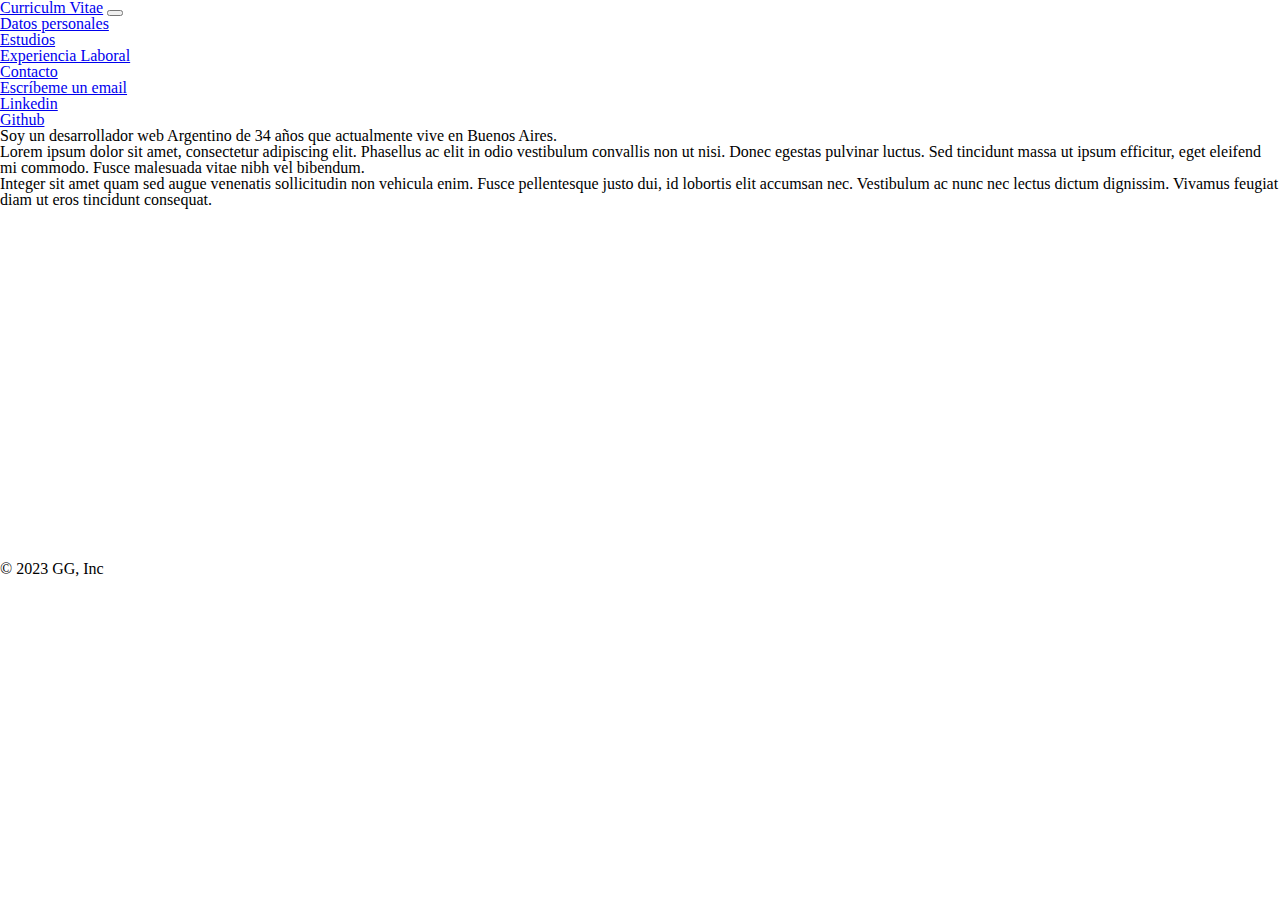
==== datos.html @ f26c8402 "Add files via upload" ====
<!DOCTYPE html>
<html lang="es">

<head>
    <meta charset="UTF-8">
    <meta http-equiv="X-UA-Compatible" content="IE=edge">
    <meta name="viewport" content="width=device-width, initial-scale=1.0">
    <link rel="stylesheet" href="./reset.css">
    <link rel="stylesheet" href="./styles.css">
    <link href="https://cdn.jsdelivr.net/npm/bootstrap@5.2.3/dist/css/bootstrap.min.css" rel="stylesheet"
        integrity="sha384-rbsA2VBKQhggwzxH7pPCaAqO46MgnOM80zW1RWuH61DGLwZJEdK2Kadq2F9CUG65" crossorigin="anonymous">
    <title>Curriculm Vitae - Datos personales</title>
    <link rel="icon" type="image/x-icon" href="./img/Logo.png">
</head>

<body>
    <nav class="navbar navbar-expand-md navbar-dark bg-dark" aria-label="Fourth navbar example">
        <div class="container-fluid">
            <a class="navbar-brand" href="./index.html">Curriculm Vitae</a>
            <button class="navbar-toggler" type="button" data-bs-toggle="collapse" data-bs-target="#navbarsExample04"
                aria-controls="navbarsExample04" aria-expanded="false" aria-label="Toggle navigation">
                <span class="navbar-toggler-icon"></span>
            </button>

            <div class="collapse navbar-collapse" id="navbarsExample04">
                <ul class="navbar-nav me-auto mb-2 mb-md-0">
                    <li class="nav-item">
                        <a class="nav-link active" aria-current="page" href="./datos.html">Datos personales</a>
                    </li>
                    <li class="nav-item">
                        <a class="nav-link" href="./estudios.html">Estudios</a>
                    </li>
                    <li class="nav-item">
                        <a class="nav-link" href="./experiencia.html">Experiencia Laboral</a>
                    </li>
                    <li class="nav-item dropdown">
                        <a class="nav-link dropdown-toggle" href="#" data-bs-toggle="dropdown"
                            aria-expanded="false">Contacto</a>
                        <ul class="dropdown-menu">
                            <li><a class="dropdown-item" href="mailto:gavin.gutierrez@example.com">Escríbeme un email</a></li>
                            <li><a class="dropdown-item" href="https://www.linkedin.com/in/GutierrezG/">Linkedin</a></li>
                            <li><a class="dropdown-item" href="https://github.com/GutierrezG/">Github</a></li>
                        </ul>
                    </li>
                </ul>
            </div>
        </div>
    </nav>

    <div class="b-example-divider"></div>

    <div class="container my-5">
        <div class="row p-4 pb-0 pe-lg-0 p-lg-3 align-items-center rounded-3 border shadow-lg" id="bloque_principal">
            <div class="col-lg-6 col-md-12 p-3 p-md-5 pt-md-3">
                <p class="lead">Soy un desarrollador web Argentino de 34 años que actualmente vive en Buenos Aires.</p>
                <p class="lead">Lorem ipsum dolor sit amet, consectetur adipiscing elit. Phasellus ac elit in odio vestibulum convallis non ut nisi. Donec egestas pulvinar luctus. Sed tincidunt massa ut ipsum efficitur, eget eleifend mi commodo. Fusce malesuada vitae nibh vel bibendum.</p>
                <p class="lead">Integer sit amet quam sed augue venenatis sollicitudin non vehicula enim. Fusce pellentesque justo dui, id lobortis elit accumsan nec. Vestibulum ac nunc nec lectus dictum dignissim. Vivamus feugiat diam ut eros tincidunt consequat.</p>
            </div>
            <div class="col-lg-6 col-md-12 p-4 align-items-center">
                <iframe class="rounded-3 float-end" src="https://www.google.com/maps/embed?pb=!1m14!1m8!1m3!1d26812794.621432453!2d-75.4354297!3d-34.8801857!3m2!1i1024!2i768!4f13.1!3m3!1m2!1s0x95bcca3b4ef90cbd%3A0xa0b3812e88e88e87!2sBuenos%20Aires%2C%20CABA!5e0!3m2!1ses-419!2sar!4v1673504540447!5m2!1ses-419!2sar" width="100%" height="350" style="border:0;" allowfullscreen="" loading="lazy" referrerpolicy="no-referrer-when-downgrade"></iframe>
            </div>
        </div>
    </div>

    <div class="container">
        <footer class="d-flex flex-wrap justify-content-between align-items-center py-3 my-4 border-top">
          <p class="col-md-4 mb-0 text-muted">&copy; 2023 GG, Inc</p>
      
          <a href="/" class="col-md-4 d-flex align-items-center justify-content-center mb-3 mb-md-0 me-md-auto link-dark text-decoration-none">
            <svg class="bi me-2" width="40" height="32"><use xlink:href="#bootstrap"/></svg>
          </a>
        </footer>
    </div>

    <script src="https://cdn.jsdelivr.net/npm/bootstrap@5.2.3/dist/js/bootstrap.bundle.min.js" integrity="sha384-kenU1KFdBIe4zVF0s0G1M5b4hcpxyD9F7jL+jjXkk+Q2h455rYXK/7HAuoJl+0I4" crossorigin="anonymous"></script>
</body>

</html>
---- styles.css ----
#foto_personal , #trabajo1{
  animation: slideInRight;
  animation-duration: 1s;
}

.list-item:hover{
  font-weight: normal;
}

.titulos{
  font-style: italic;
  font-weight: light;
}

.titulos, .anios{
  margin: auto;
}

.trabajos{
  font-size: large;
}

.logos{
  width: 3em;
  display: inline;
  position: absolute;
  right: 2%;
  top: 15%;
}

.logos:hover{
  transform: scale(1.2);
}

.tareas{
  padding-right: 2em;
}

@media (min-width: 992px) {
    .rounded-lg-3 { border-radius: .3rem; }
  }
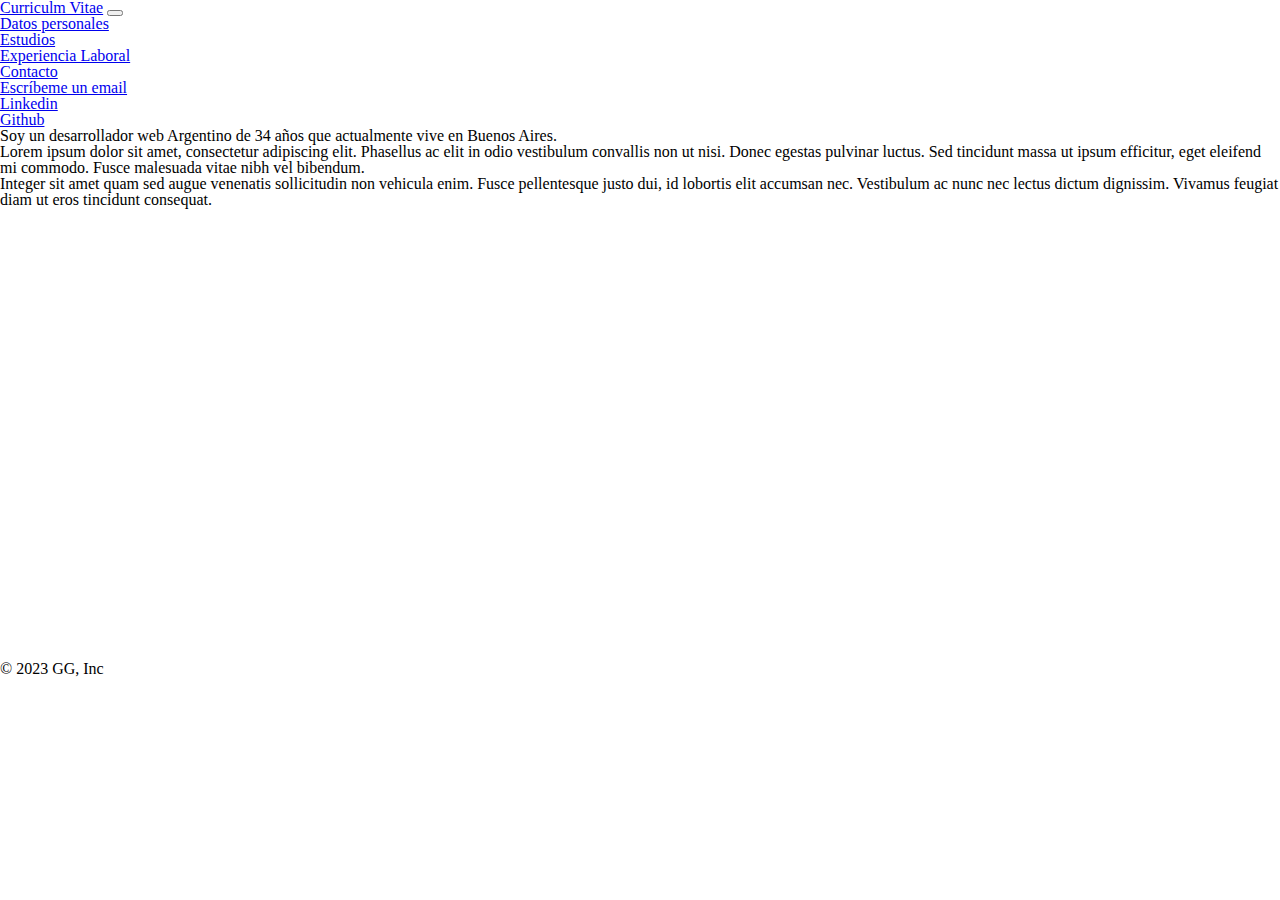
==== commit c8a5595d: "Update datos.html" ====
--- a/datos.html
+++ b/datos.html
@@ -57,8 +57,7 @@
                 <p class="lead">Integer sit amet quam sed augue venenatis sollicitudin non vehicula enim. Fusce pellentesque justo dui, id lobortis elit accumsan nec. Vestibulum ac nunc nec lectus dictum dignissim. Vivamus feugiat diam ut eros tincidunt consequat.</p>
             </div>
             <div class="col-lg-6 col-md-12 p-4 align-items-center">
-                <iframe class="rounded-3 float-end" src="https://www.google.com/maps/embed?pb=!1m14!1m8!1m3!1d26812794.621432453!2d-75.4354297!3d-34.8801857!3m2!1i1024!2i768!4f13.1!3m3!1m2!1s0x95bcca3b4ef90cbd%3A0xa0b3812e88e88e87!2sBuenos%20Aires%2C%20CABA!5e0!3m2!1ses-419!2sar!4v1673504540447!5m2!1ses-419!2sar" width="100%" height="350" style="border:0;" allowfullscreen="" loading="lazy" referrerpolicy="no-referrer-when-downgrade"></iframe>
-            </div>
+                <iframe src="https://www.google.com/maps/embed?pb=!1m18!1m12!1m3!1d105073.26483387461!2d-58.503338712402304!3d-34.615803735965876!2m3!1f0!2f0!3f0!3m2!1i1024!2i768!4f13.1!3m3!1m2!1s0x95bcca3b4ef90cbd%3A0xa0b3812e88e88e87!2sBuenos%20Aires%2C%20CABA!5e0!3m2!1ses-419!2sar!4v1673651501763!5m2!1ses-419!2sar" width="600" height="450" style="border:0;" allowfullscreen="" loading="lazy" referrerpolicy="no-referrer-when-downgrade"></iframe>            </div>
         </div>
     </div>
 
@@ -75,4 +74,4 @@
     <script src="https://cdn.jsdelivr.net/npm/bootstrap@5.2.3/dist/js/bootstrap.bundle.min.js" integrity="sha384-kenU1KFdBIe4zVF0s0G1M5b4hcpxyD9F7jL+jjXkk+Q2h455rYXK/7HAuoJl+0I4" crossorigin="anonymous"></script>
 </body>
 
-</html>+</html>
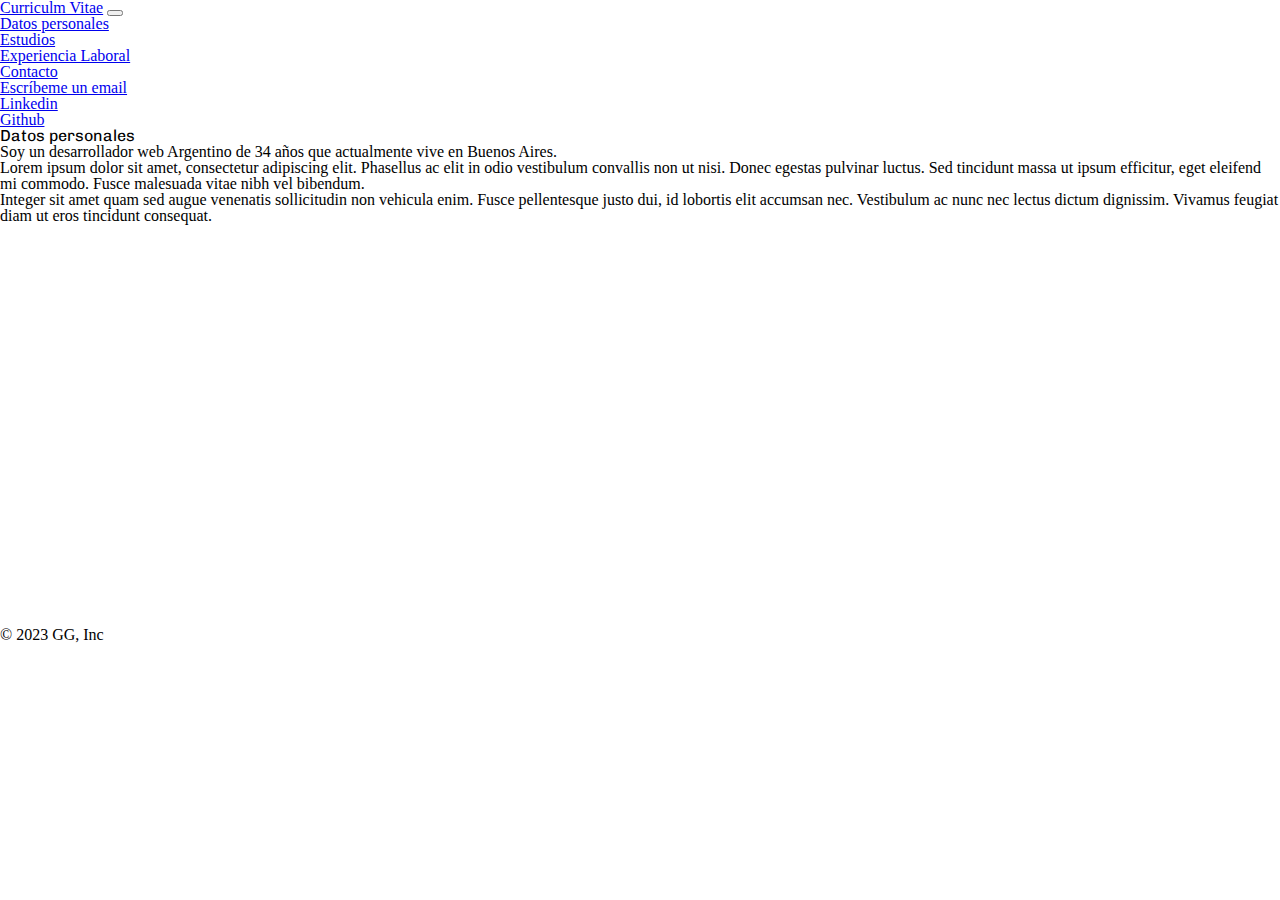
==== commit 5e6330e6: "Correción iframe Gmap y agregado de título en pag" ====
--- a/datos.html
+++ b/datos.html
@@ -52,14 +52,14 @@
     <div class="container my-5">
         <div class="row p-4 pb-0 pe-lg-0 p-lg-3 align-items-center rounded-3 border shadow-lg" id="bloque_principal">
             <div class="col-lg-6 col-md-12 p-3 p-md-5 pt-md-3">
+                <h2 class="display-7 fw-bold titulares">Datos personales</h2>
                 <p class="lead">Soy un desarrollador web Argentino de 34 años que actualmente vive en Buenos Aires.</p>
                 <p class="lead">Lorem ipsum dolor sit amet, consectetur adipiscing elit. Phasellus ac elit in odio vestibulum convallis non ut nisi. Donec egestas pulvinar luctus. Sed tincidunt massa ut ipsum efficitur, eget eleifend mi commodo. Fusce malesuada vitae nibh vel bibendum.</p>
                 <p class="lead">Integer sit amet quam sed augue venenatis sollicitudin non vehicula enim. Fusce pellentesque justo dui, id lobortis elit accumsan nec. Vestibulum ac nunc nec lectus dictum dignissim. Vivamus feugiat diam ut eros tincidunt consequat.</p>
             </div>
             <div class="col-lg-6 col-md-12 p-4 align-items-center">
-                <iframe src="https://www.google.com/maps/embed?pb=!1m18!1m12!1m3!1d105073.26483387461!2d-58.503338712402304!3d-34.615803735965876!2m3!1f0!2f0!3f0!3m2!1i1024!2i768!4f13.1!3m3!1m2!1s0x95bcca3b4ef90cbd%3A0xa0b3812e88e88e87!2sBuenos%20Aires%2C%20CABA!5e0!3m2!1ses-419!2sar!4v1673651501763!5m2!1ses-419!2sar" width="600" height="450" style="border:0;" allowfullscreen="" loading="lazy" referrerpolicy="no-referrer-when-downgrade"></iframe>            </div>
-        </div>
-    </div>
+                <iframe src="https://www.google.com/maps/embed?pb=!1m18!1m12!1m3!1d19495540.10891083!2d-70.78027652659081!3d-36.019865246811506!2m3!1f0!2f0!3f0!3m2!1i1024!2i768!4f13.1!3m3!1m2!1s0x95bcca3b4ef90cbd%3A0xa0b3812e88e88e87!2sBuenos%20Aires%2C%20CABA!5e0!3m2!1ses-419!2sar!4v1673652064149!5m2!1ses-419!2sar" width="100%" height="400rem" style="border:0;" allowfullscreen="" loading="lazy" referrerpolicy="no-referrer-when-downgrade"></iframe>
+            </div>
 
     <div class="container">
         <footer class="d-flex flex-wrap justify-content-between align-items-center py-3 my-4 border-top">
@@ -74,4 +74,4 @@
     <script src="https://cdn.jsdelivr.net/npm/bootstrap@5.2.3/dist/js/bootstrap.bundle.min.js" integrity="sha384-kenU1KFdBIe4zVF0s0G1M5b4hcpxyD9F7jL+jjXkk+Q2h455rYXK/7HAuoJl+0I4" crossorigin="anonymous"></script>
 </body>
 
-</html>
+</html>--- a/styles.css
+++ b/styles.css
@@ -1,6 +1,12 @@
+@import url('https://fonts.googleapis.com/css2?family=Chivo:ital,wght@1,700&display=swap');
+
 #foto_personal , #trabajo1{
   animation: slideInRight;
   animation-duration: 1s;
+}
+
+.titulares{
+  font-family: 'Chivo', sans-serif;
 }
 
 .list-item:hover{
